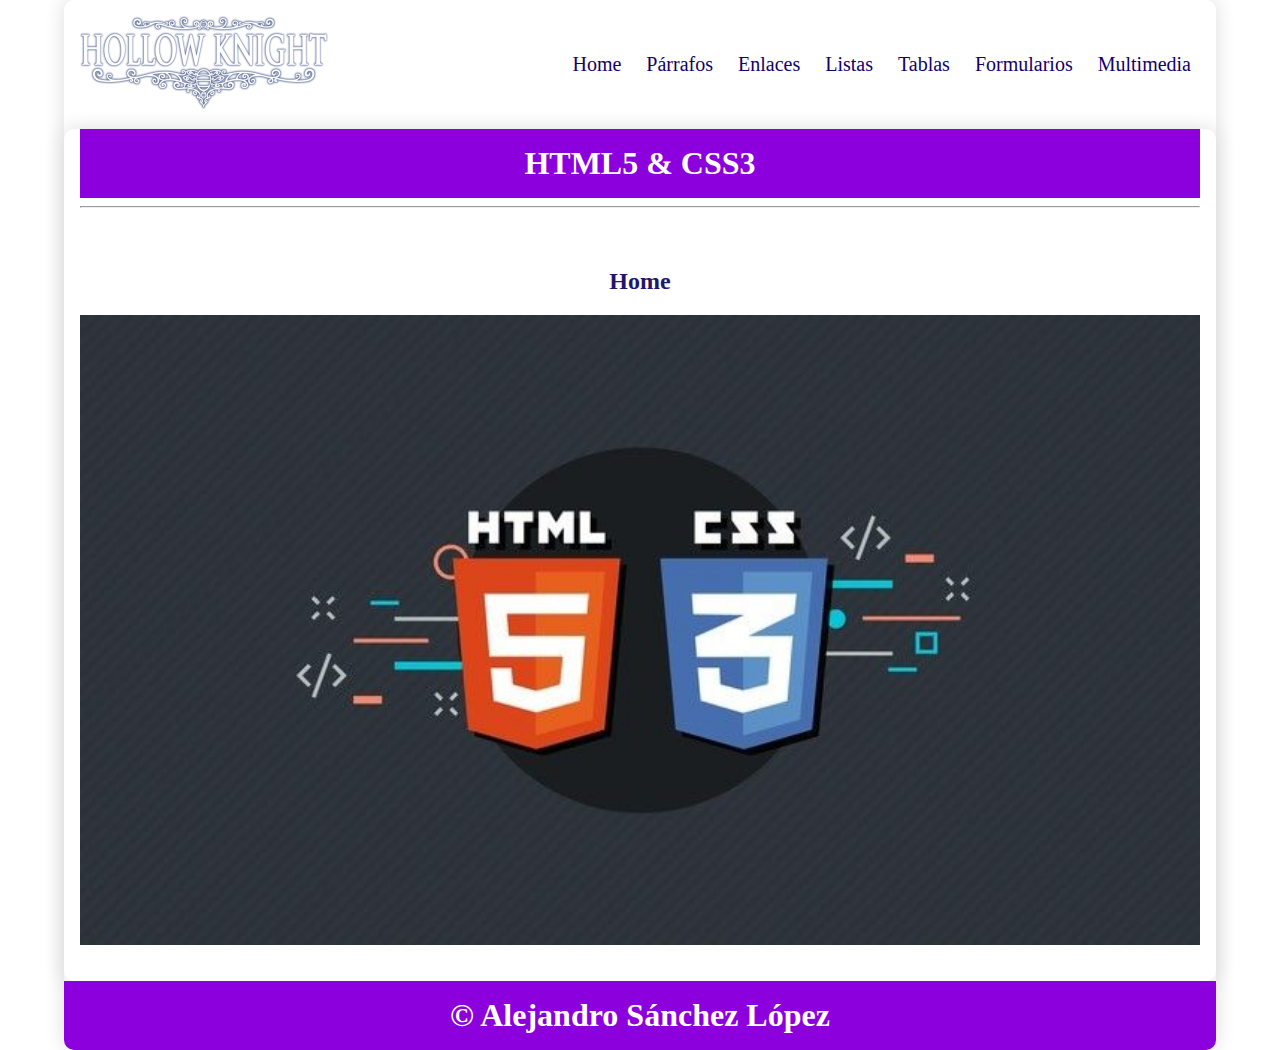
==== index.html @ abdab0c6 "Multimedia" ====
<!DOCTYPE html>
<html lang="en">

<head>
    <meta charset="UTF-8">
    <meta name="viewport" content="width=device-width, initial-scale=1.0">
    <title>Curso HTML5-CSS3</title>
    <link rel="stylesheet" href="css/style.css">
</head>

<body>
    <div class="container shadow">
        <header>
            <div class="row align-items-center">
                <div class="col-3"><img src="img/Hollow.png" alt="logo" width="250"></div>
                <div class="col-9">
                    <span id="btnmenu" onclick="opendrawer()">&#9776;</span>
                    <nav id="menu">
                        <ul class="text-right">
                            <li>
                                <a href="index.html">
                                    Home
                                </a>
                            </li>
                            <li>
                                <a href="parrafos.html">
                                    Párrafos
                                </a>
                            </li>
                            <li>
                                <a href="enlaces.html">
                                    Enlaces
                                </a>
                            </li>
                            <li>
                                <a href="listas.html">
                                    Listas
                                </a>
                            </li>
                            <li>
                                <a href="tablas.html">
                                    Tablas
                                </a>
                            </li>
                            <li>
                                <a href="formularios.html">
                                    Formularios
                                </a>
                            </li>
                            <li>
                                <a href="multimedia.html">
                                    Multimedia
                                </a>
                            </li>
                        </ul>
                    </nav>
                </div>
            </div>


        </header>
        <main class="shadow">
            <div class="px-3">
                <h1 class="text-center bg-azul-o text-white py-3">HTML5 & CSS3</h1>
            </div>
            <div class="px-3">
                <hr>
            </div>
            <div id="parrafos" class="py-3">
                <div class="p-3">
                <h2 class="text-center">Home</h2>
                <img width="100%" src="img/HTML_CSS.jpg" alt="Foto de Html y Css">
            </div>
            </div>
        </main>
        <footer>
            <h1 class="bg-azul-o text-center text-white py-3">&copy; Alejandro Sánchez López</h1>
        </footer>
    </div>
    <script>
        function opendrawer() {
            document.getElementById('menu').style.display = 'block';
            document.getElementById('menu').style.witdh = '100%';
        }
    </script>
</body>

</html>
---- css/style.css ----
body {
    margin: 0;
}

* {
    box-sizing: border-box;
    color: rgb(35, 21, 107);
}

/* For desktop: */
.container {
    width: 90%;
    margin: 0 auto;
}
/* For mobile: */
@media screen and (max-width: 1000px) {
    .container {
        width: 100%;
    }
}
/* For desktop: */
.row {
    display: flex;
    justify-content: space-between;
    align-items: center;
}
/* For mobile: */
@media screen and (max-width: 1000px) {
    .row {
        flex-wrap: wrap;
    }
}

.justify-content-between {
    justify-content: space-between;
}

.align-items-center {
    align-items: center;
}

/* For desktop: */
.col-1 {
    width: 8.33%;
}

.col-2 {
    width: 16.66%;
}

.col-3 {
    width: 25%;
}

.col-4 {
    width: 33.33%;
}

.col-5 {
    width: 41.66%;
}

.col-6 {
    width: 50%;
}

.col-7 {
    width: 58.33%;
}

.col-8 {
    width: 66.66%;
}

.col-9 {
    width: 75%;
}

.col-10 {
    width: 83.33%;
}

.col-11 {
    width: 91.66%;
}

.col-12 {
    width: 100%;
}

/* For mobile: */
@media only screen and (max-width: 1000px) {
    [class*="col-"] {
        width: 100%;
    }
}

/* For desktop: */
[class*="col-"] {
    padding: 15px;
}

.shadow {
    box-shadow: 0 0 20px gainsboro;
    border-radius: 10px;
}
nav ul{
    padding: 0;
    margin: 0;
    list-style-type: none;
}

nav li {
    display: inline;
    padding: 10px;
    font-size: 20px;
}
/* For mobile: */
@media screen and (max-width: 1000px) {
    nav li {
        display: flex;
        justify-content: center;
        font-size: 30px;
    }
    nav ul {
        background-color: rgb(243, 251, 254);
    }
}

nav li a {
    color: rgb(18, 0, 110);
}

nav li:hover {
    background-color:  rgb(225, 245, 253);
}

.text-right{
    text-align: right;
}

a {
    text-decoration: none;
}
.text-center {
    text-align: center;
}

.py-3 {
    padding: 16px 0;
}
.px-3 {
    padding: 0 16px;
}
.p-3{
    padding: 16px;
}
.bg-azul-o {
    background-color: rgb(141, 0, 222);
}
.bg-blanco-b {
    background-color: rgb(240, 249, 252);
}
.bg-morado-m {
    background-color: rgba(194, 5, 178, 0.76);
}
.bg-azul-c {
    background-color: rgba(0, 233, 250, 0.76);
}
.bg-verde-v {
    background-color: rgba(46, 255, 0, 0.76);
}
.bg-rojo-r {
    background-color: rgba(247, 0, 0, 0.76);
}
.bg-naranja-n {
    background-color: rgba(255, 108, 10, 0.76);
}
.bg-rosa-r {
    background-color: rgb(255, 0, 255);
}
fieldset.bg-fieldsetGris{
    margin: 0 auto;
    width: 50%;
    background-color: rgb(215, 255, 255);
}
fieldset.bg-fieldsetBlanco{
    margin: 0 auto;
    width: 50%;
    background-color: rgb(255, 255, 255);
}
fieldset.bg-fieldsetVerde{
    margin: 0 auto;
    width: 50%;
    background-color: rgb(173, 221, 173);
}
.text-white {
    color: white;
}
footer h1 {
    border-bottom-left-radius: 10px;
}
footer h1 {
    border-bottom-right-radius: 10px;
}

h1 {
    margin: 0;
}

#btnmenu {
    font-size: 40px;
    display: none;
}
/* For mobile: */
@media screen and (max-width: 1000px) {
    #btnmenu {
        display: inline;
    }
    #menu{
        display: none;
    }
}
@media screen and (max-width: 1600px) and (min-width: 1000px)  {
    #menu{
        display: block;
    }
}

#custom ol{
    list-style-type: upper-roman;
}
#custom ol ol{
    list-style-type: circle;
}
#custom ol ol ol{
    list-style-type: square;
}
table.tcentered{
    width: 60%;
    margin:0 auto;
    text-align: center;
    color: aliceblue;
    background-color: rgba(255, 255, 255, 0.938);
}
table.tcentered th{
    font-size: 20px;
    color: rgb(47, 113, 114);
    background-color: rgb(255, 255, 255);
}
table.tcentered td{
    padding: 4px;
}
.bg-FOL {
    background-color: #f0f0cc;
}
.bg-Ende {
    background-color: #60c5c6;
}
.bg-SISI {
    background-color: #b4b36e;
}
.bg-Ingles {
    background-color: #f2a66f;
}
.bg-LDM {
    background-color: #f8d356;
}
.bg-Progra {
    background-color: #b17a79;
}
.bg-BaseD {
    background-color: #f6cac9;
}
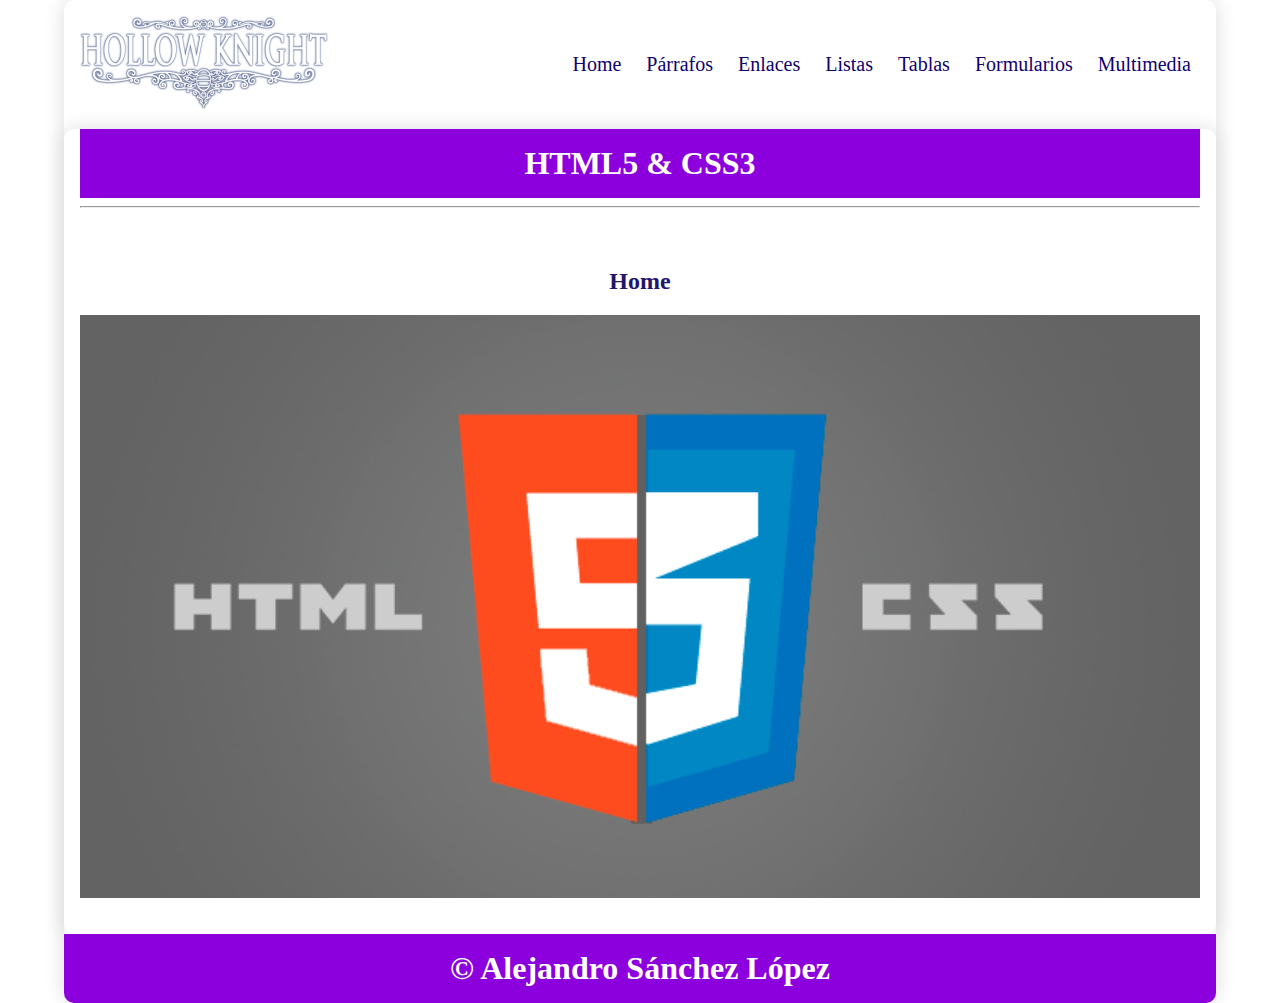
==== commit bccdf8e5: "FotoHtml" ====
--- a/index.html
+++ b/index.html
@@ -69,7 +69,7 @@
             <div id="parrafos" class="py-3">
                 <div class="p-3">
                 <h2 class="text-center">Home</h2>
-                <img width="100%" src="img/HTML_CSS.jpg" alt="Foto de Html y Css">
+                <img width="100%" src="img/HTML5-CSS3.jpg" alt="Foto de Html y Css">
             </div>
             </div>
         </main>
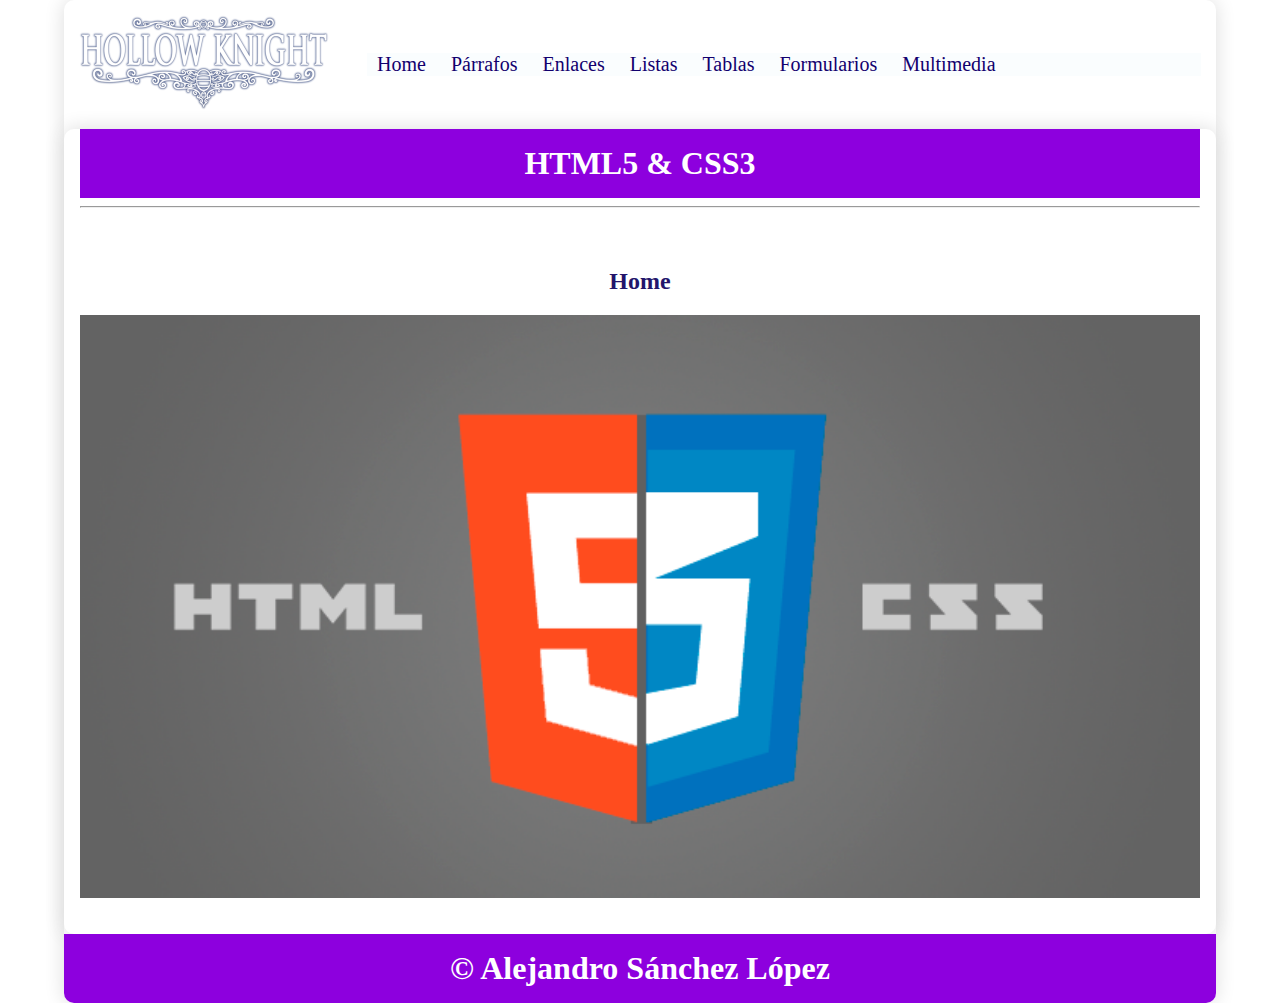
==== commit bebe40aa: "Centrado" ====
--- a/index.html
+++ b/index.html
@@ -13,10 +13,10 @@
         <header>
             <div class="row align-items-center">
                 <div class="col-3"><img src="img/Hollow.png" alt="logo" width="250"></div>
-                <div class="col-9">
+                <div  class="col-9">
                     <span id="btnmenu" onclick="opendrawer()">&#9776;</span>
                     <nav id="menu">
-                        <ul class="text-right">
+                        <ul class="bg-gris-b" class="text-right">
                             <li>
                                 <a href="index.html">
                                     Home
--- a/css/style.css
+++ b/css/style.css
@@ -160,6 +160,9 @@
 }
 .bg-blanco-b {
     background-color: rgb(240, 249, 252);
+}
+.bg-gris-b {
+    background-color: rgba(240, 249, 252, 0.356);
 }
 .bg-morado-m {
     background-color: rgba(194, 5, 178, 0.76);
